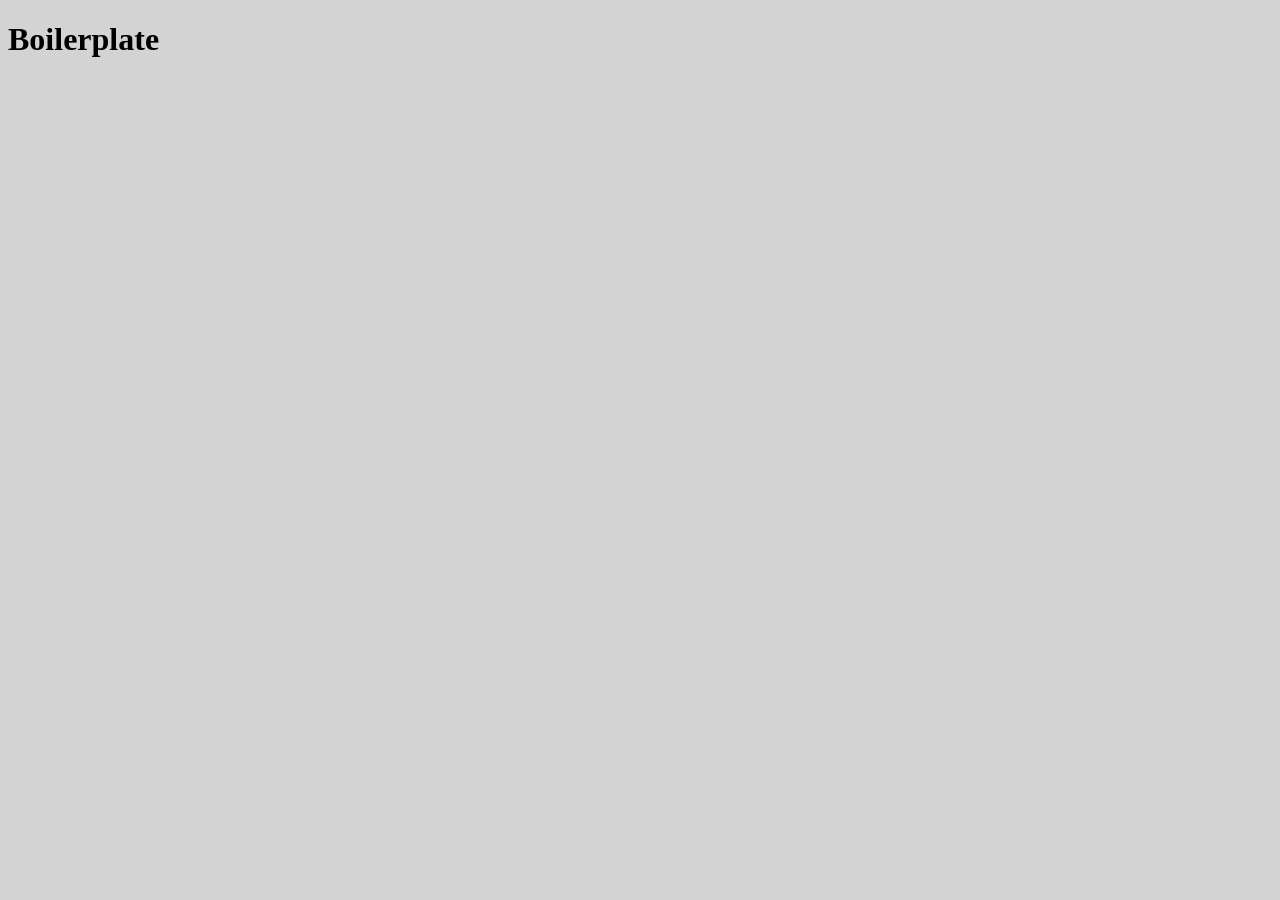
==== index.html @ 907b1fd5 "Initial commit" ====
<!DOCTYPE html>

<html lang="en">


<head>
    <meta charset="UTF-8">
    <meta name="viewport" content="width=device-width, initial-scale=1.0">
    <title>boilerplate</title>
    <link rel="stylesheet" href="assets/css/site.css">
    <link rel="shortcut icon" href="assets/img/pexels-omar-eltahan-2157926445-35047961.jpg" type="image/x-icon">
    <script src="assets/js/site.js"></script>
</head>


<body>

    <h1>Boilerplate</h1>

</body>

</html>
---- assets/css/site.css ----
body{
    background-color: lightgray;
}
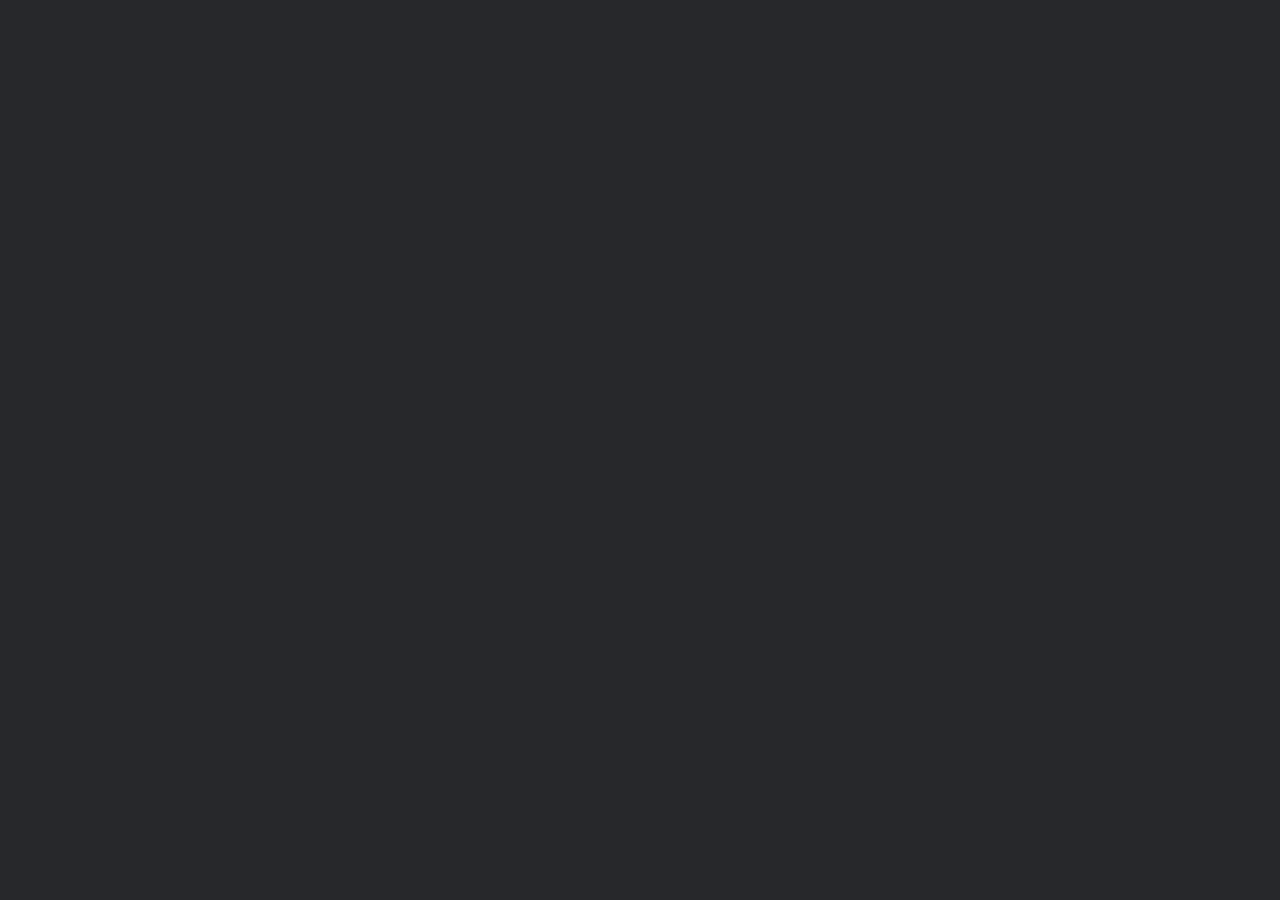
==== commit 165f1ab1: "first page done" ====
--- a/index.html
+++ b/index.html
@@ -1,22 +1,13 @@
-<!DOCTYPE html>
-
+<!doctype html>
 <html lang="en">
-
-
-<head>
-    <meta charset="UTF-8">
-    <meta name="viewport" content="width=device-width, initial-scale=1.0">
-    <title>boilerplate</title>
-    <link rel="stylesheet" href="assets/css/site.css">
-    <link rel="shortcut icon" href="assets/img/pexels-omar-eltahan-2157926445-35047961.jpg" type="image/x-icon">
-    <script src="assets/js/site.js"></script>
-</head>
-
-
-<body>
-
-    <h1>Boilerplate</h1>
-
-</body>
-
-</html>+  <head>
+    <meta charset="UTF-8" />
+    <meta name="viewport" content="width=device-width, initial-scale=1.0" />
+    <script src="./app.js" type="module"></script>
+    <link rel="stylesheet" href="./assets/css/site.css" />
+    <title>App Example Routing</title>
+  </head>
+  <body>
+    <main id="root"></main>
+  </body>
+</html>
--- a/assets/css/site.css
+++ b/assets/css/site.css
@@ -1,3 +1,110 @@
+* {
+    box-sizing: border-box;
+}
+html,
+body,
+#root {
+    width: 100%;
+}
+
+#root {
+    display: flex;
+    flex-direction: column;
+    min-height: 100vh;
+}
+
 body{
-    background-color: lightgray;
+    background-color: #27282b;
+    padding: 0;
+    margin: 0;
+    min-height: 100vh;
+    font-size: clamp(14px, 2vw, 16px);
+    color: #fff;
+}
+h1{
+    text-align: center;
+    margin-top: 32px;
+    margin-bottom: 64px;
+    font-size: clamp(1.25rem, 3vw, 1.75rem);
+}
+.apiText{
+    display: none;
+}
+.navStyle{
+    background-color: #201e1e;
+    padding: 5px;
+    padding-left: 5vw;
+    padding-right: 5vw;
+    display: flex;
+    align-items: center;
+    width: 100vw;
+    white-space: nowrap;
+}
+.navLinks{
+    display: flex;
+    align-items: center;
+    justify-content: flex-end;
+    margin-left: auto;
+}
+.navStyle a{
+    color: #fff;
+    text-decoration: none;
+    padding: 10px;
+    font-size: clamp(12px, 1.2vw, 16px);
+}
+.navStyle a:hover{
+    color: #23d300;
+}
+.navStyle img{
+    width: 36px;
+    height: 36px;
+
+}
+
+
+/* Box Styling Front page */
+.priceOuterBox{
+    display: grid;
+    place-items: center;
+    background-color: #201e1e;
+    box-shadow:
+        inset 0 0 8px 2px rgba(255, 255, 255, 0.25),
+        0 0 4px 0 rgba(0, 0, 0, 0.25);
+    width: min(55vw, 35vh, 275px);
+    aspect-ratio: 1;
+    margin: 0 auto;
+    border-radius: 50%;
+}
+.priceMiddleBox{
+    display: grid;
+    place-items: center;
+    width: 85%;
+    border: 1px solid #55EC20;
+    border-radius: 50%;
+    border-style: dashed;
+    aspect-ratio: 1;
+}
+.priceInnerBox{
+    width: 85%;
+    border: 1px solid #55EC20;
+    border-radius: 50%;
+    border-style: dashed;
+    aspect-ratio: 1;
+    display: grid;
+    place-items: center;
+}
+.siteFooter{
+    display: flex;
+    align-items: center;
+    justify-content: center;
+    width: 100%;
+    height: 80px;
+    margin: auto 0 0;
+    padding: 12px;
+    background-color: #201e1e;
+    text-align: center;
+    font-size: clamp(12px, 2vw, 14px);
+}
+.siteFooter span{
+    color: #23d300;
 }
